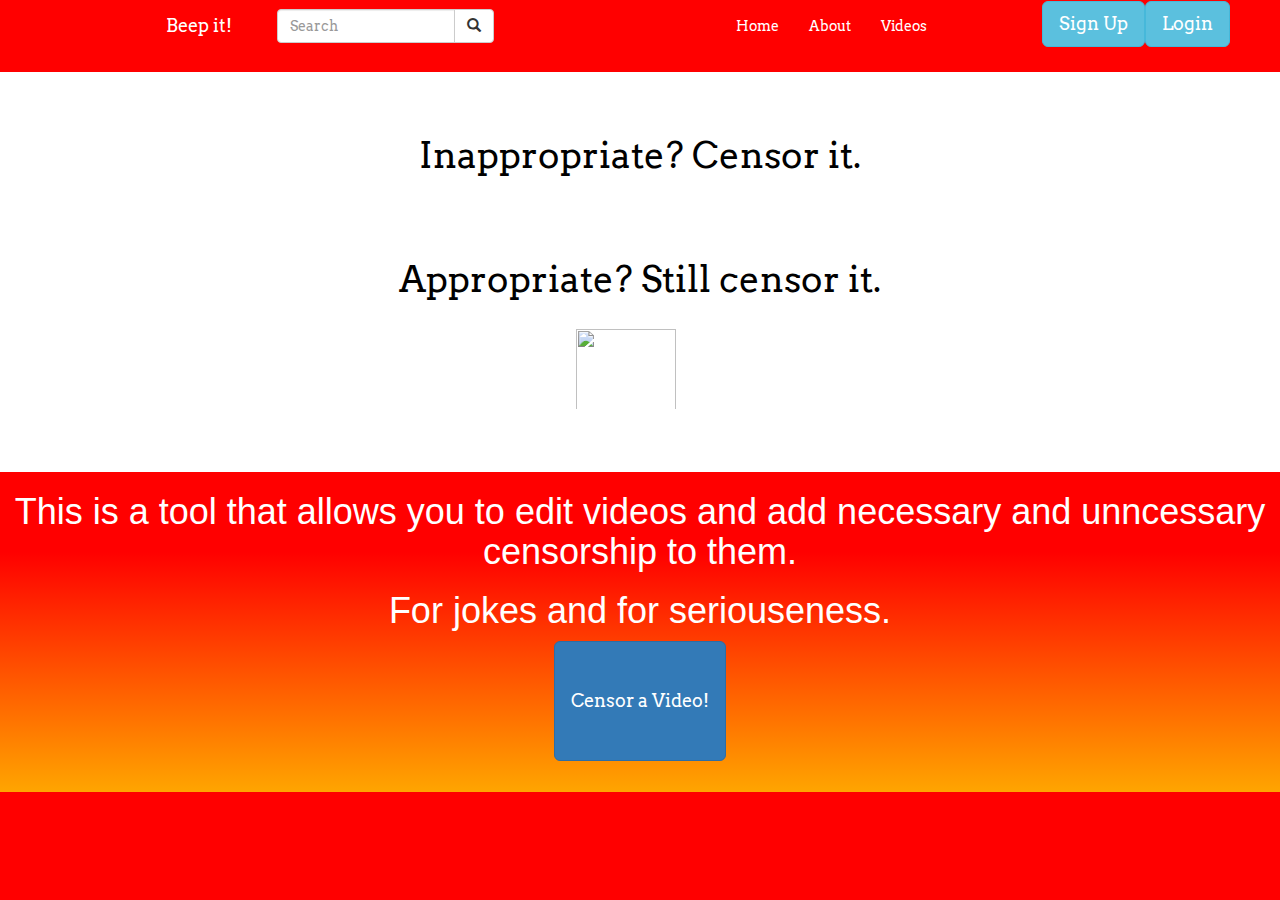
==== index.html @ 7415a316 "minor visual adjustments" ====
<!DOCTYPE html>
<html lang = "en-US">
<head>
	<title>Beep It!</title>
	<link rel="stylesheet" type="text/css" href="http://fonts.googleapis.com/css?family=Arvo">
	<link rel="stylesheet" href="http://maxcdn.bootstrapcdn.com/bootstrap/3.3.5/css/bootstrap.min.css">
	<link rel="stylesheet" type="text/css" href="style.css">
	<script src="https://ajax.googleapis.com/ajax/libs/jquery/1.11.3/jquery.min.js"></script>
	<script src="http://maxcdn.bootstrapcdn.com/bootstrap/3.3.5/js/bootstrap.min.js"></script>
</head>
<body>
	<nav class="navbar navbar-default">
		<div class="container-fluid">
			<div class="navbar-header" style = "margin-left:12%;">
				<a class="navbar-brand" style="color:white" href="#">Beep it!</a>
			</div>
			<div>

				<div class="col-sm-3 col-md-3 pull-left" style= "margin-left:auto; margin-right:auto;" >
					<form class="navbar-form" role="search">
						<div class="input-group">
							<input type="text" class="form-control" placeholder="Search" name="srch-term" id="srch-term">
							<div class="input-group-btn">
								<button class="btn btn-default" type="submit"><i class="glyphicon glyphicon-search"></i></button>
							</div>
						</div>
					</form>
				</div>
				<ul class="nav navbar-nav" style = "margin-left:13%;">
					<li class="active"><a href="index.html">Home</a></li>
					<li class="active"><a href="about.html">About</a></li>
					<li class="active"><a href="videos.html">Videos</a></li>


				</ul>
				<ul class="nav navbar-nav" style = "margin-left: 8%;">
					<li class="btn btn-info btn-lg" data-toggle="modal" data-target="#sign_up">Sign Up</li>
					<li class="btn btn-info btn-lg" data-toggle="modal" data-target="#log_in">Login</li>

				</ul>
			</div>
		</div>
	</nav>
	<div id = "explanation">
		<h1 class = "msg">Inappropriate? Censor it.</h1>
		<h1 class = "msg">Appropriate? Still censor it.</h1>
		<img id = "censored" src = "Resources/censor.jpg"></img>
	</div>
	<div id = "summary">
		<h1 style = "font-family: sans-serif;">This is a tool that allows you to edit videos and add necessary and unncessary censorship to them.</h1>
		<h1 style = "text-align:center; font-family: sans-serif;">For jokes and for seriouseness.</h1>
		<button type="button" id = "start" class="btn btn-primary btn-lg">Censor a Video!</button>
	</div>
	<div id="sign_up" class="modal fade" role="dialog">
		<div class="modal-dialog">

			<!-- Modal content-->
			<div class="modal-content">
				<div class="modal-header">
					<button type="button" class="close" data-dismiss="modal">&times;</button>
					<h4 class="modal-title">Sign Up</h4>
				</div>
				<div class="modal-body">
				<div class="form-group">
				  <label for="usr">Username:</label>
				  <input type="text" class="form-control" id="usr">
				</div>
				<div class="form-group">
				  <label for="pwd">Password:</label>
				  <input type="password" class="form-control" id="pwd">
				</div>
				</div>
				<div class="modal-footer">
					<button id = "register" type ="button" class = "btn btn-default" data-dismiss="modal">Sign Up!</button>
					<button type="button" class="btn btn-default" data-dismiss="modal">Close</button>
				</div>
			</div>

		</div>
	</div>
	<div id="log_in" class="modal fade" role="dialog">
		<div class="modal-dialog">

			<!-- Modal content-->
			<div class="modal-content">
				<div class="modal-header">
					<button type="button" class="close" data-dismiss="modal">&times;</button>
					<h4 class="modal-title">Log In</h4>
				</div>
				<div class="modal-body">
				<div class="form-group">
				  <label for="usr">Username:</label>
				  <input type="text" class="form-control" id="usr">
				</div>
				<div class="form-group">
				  <label for="pwd">Password:</label>
				  <input type="password" class="form-control" id="pwd">
				</div>

				</div>
				<div class="modal-footer">
				    <button id = "Login" type ="button" class = "btn btn-default" data-dismiss="modal">Sign In</button>
				  	<button type="button" class="btn btn-default" data-dismiss="modal">Close</button>
				</div>
			</div>

		</div>
	</div>
</body>
</html>
---- style.css ----
body{
	font-family: arvo;
	width: 100%;
	height:100%;
	background-color: red;
}

.navbar-default .navbar-nav > li > a:hover, .navbar-default .navbar-nav > li > a:focus {
	color: white;  /*Sets the text hover color on navbar*/
}

.navbar-default .navbar-nav > .active > a, .navbar-default .navbar-nav > .active >   
a:hover, .navbar-default .navbar-nav > .active > a:focus {
	color: white; /*BACKGROUND color for active*/
	background-color: red;
		-webkit-transition: color .25s, background-color .25s;
}

.navbar-default {
	background-color: red;
	border-color: red;
}

.dropdown-menu > li > a:hover,
.dropdown-menu > li > a:focus {
	color: white;
	text-decoration: none;
	background-color: white;  /*change color of links in drop down here*/
}

.nav > li > a:hover,
.nav > li > a:focus {
	text-decoration: none;
	background-color: white; /*Change rollover cell color here*/
}


.navbar-default .navbar-nav > li > a {
	color: white; /*Change active text color here*/
}

#explanation{
	width: 100%;
	height:400px;
	background-size: 100% 100%;
	background-color:white;
	color:black;

}

.msg{
	color:black;
	text-align: center;
	padding-top: 5%;
}

#summary
{
	font-size:.8em;
	color:white;
	text-align: center;
	height: 300px;
	background:linear-gradient(0deg, orange, red 80%) no-repeat;
}
#censored
{
	height:100px;
	width:100px;
	margin-left: 45%;
	padding-top: 20px;

}

#start{
	margin-left: auto;
	margin-right: auto;
	height:40%;
}

.active{

}
.active:hover{
	background-color: white;
	color:red;
}
#about_us
{
	height:200px;
	background-color: white;
	color: blue;
	font-family: sans-serif;
	font-size: 2.2em;
}
#final_statement
{
	text-align: center;
	margin-top: 15%;
}

#switch{
	border-bottom: solid black;
}

.vid{
	float:left;	
	margin-left: 5%;

}
#vid_array li{
    list-style-type: none;

}

iframe{
	border: none;
}
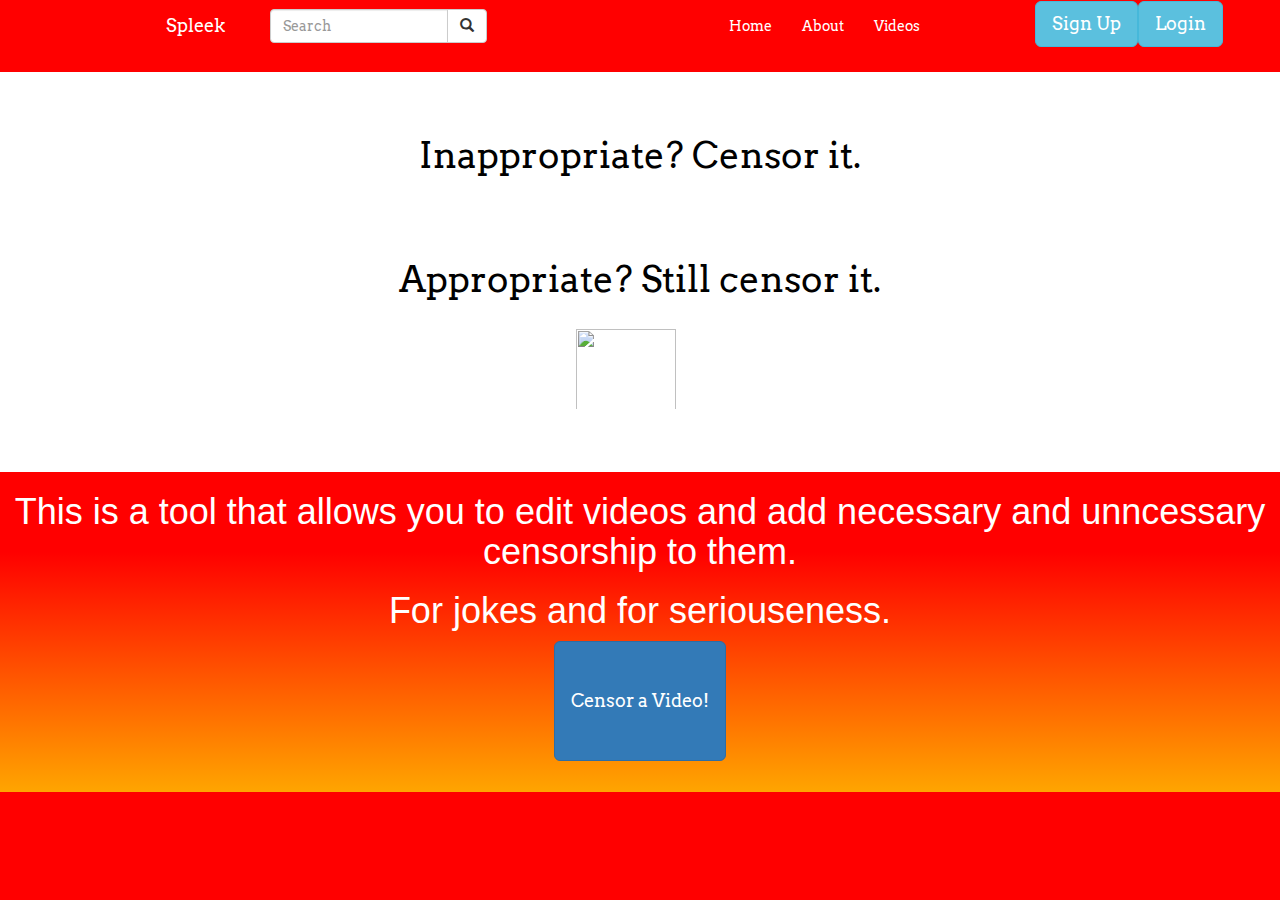
==== commit 4cf43fb5: "changed name of app" ====
--- a/index.html
+++ b/index.html
@@ -1,7 +1,7 @@
 <!DOCTYPE html>
 <html lang = "en-US">
 <head>
-	<title>Beep It!</title>
+	<title>Spleek</title>
 	<link rel="stylesheet" type="text/css" href="http://fonts.googleapis.com/css?family=Arvo">
 	<link rel="stylesheet" href="http://maxcdn.bootstrapcdn.com/bootstrap/3.3.5/css/bootstrap.min.css">
 	<link rel="stylesheet" type="text/css" href="style.css">
@@ -12,7 +12,7 @@
 	<nav class="navbar navbar-default">
 		<div class="container-fluid">
 			<div class="navbar-header" style = "margin-left:12%;">
-				<a class="navbar-brand" style="color:white" href="#">Beep it!</a>
+				<a class="navbar-brand" style="color:white" href="#">Spleek</a>
 			</div>
 			<div>
 
--- a/style.css
+++ b/style.css
@@ -80,10 +80,6 @@
 .active{
 
 }
-.active:hover{
-	background-color: white;
-	color:red;
-}
 #about_us
 {
 	height:200px;
@@ -103,15 +99,19 @@
 }
 
 .vid{
-	float:left;	
-	margin-left: 5%;
+	margin-top: 10px;
+
+
 
 }
 #vid_array li{
     list-style-type: none;
 
 }
-
+.video{
+	margin-top: 10px;
+	margin-left:3%;
+}
 iframe{
 	border: none;
 }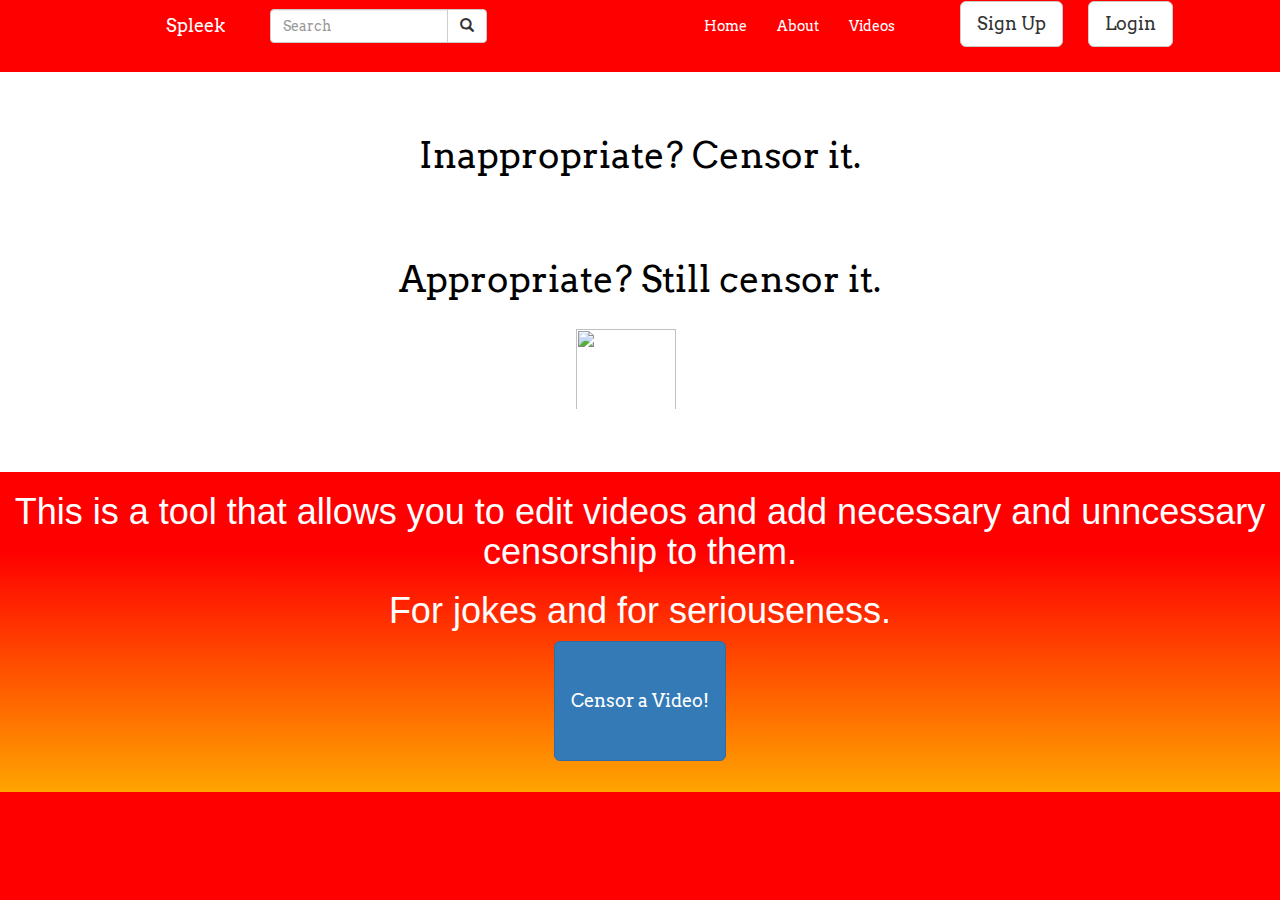
==== commit f3ca4e31: "dsadsfFcsin" ====
--- a/index.html
+++ b/index.html
@@ -26,16 +26,16 @@
 						</div>
 					</form>
 				</div>
-				<ul class="nav navbar-nav" style = "margin-left:13%;">
+				<ul class="nav navbar-nav" style = "margin-left:11%;">
 					<li class="active"><a href="index.html">Home</a></li>
 					<li class="active"><a href="about.html">About</a></li>
 					<li class="active"><a href="videos.html">Videos</a></li>
 
 
 				</ul>
-				<ul class="nav navbar-nav" style = "margin-left: 8%;">
-					<li class="btn btn-info btn-lg" data-toggle="modal" data-target="#sign_up">Sign Up</li>
-					<li class="btn btn-info btn-lg" data-toggle="modal" data-target="#log_in">Login</li>
+				<ul class="nav navbar-nav" style = "margin-left: 4%;">
+					<li class="btn btn-default btn-lg" data-toggle="modal" data-target="#sign_up">Sign Up</li>
+					<li class="btn btn-default btn-lg" data-toggle="modal" data-target="#log_in" style = "margin-left: 25px;">Login</li>
 
 				</ul>
 			</div>
